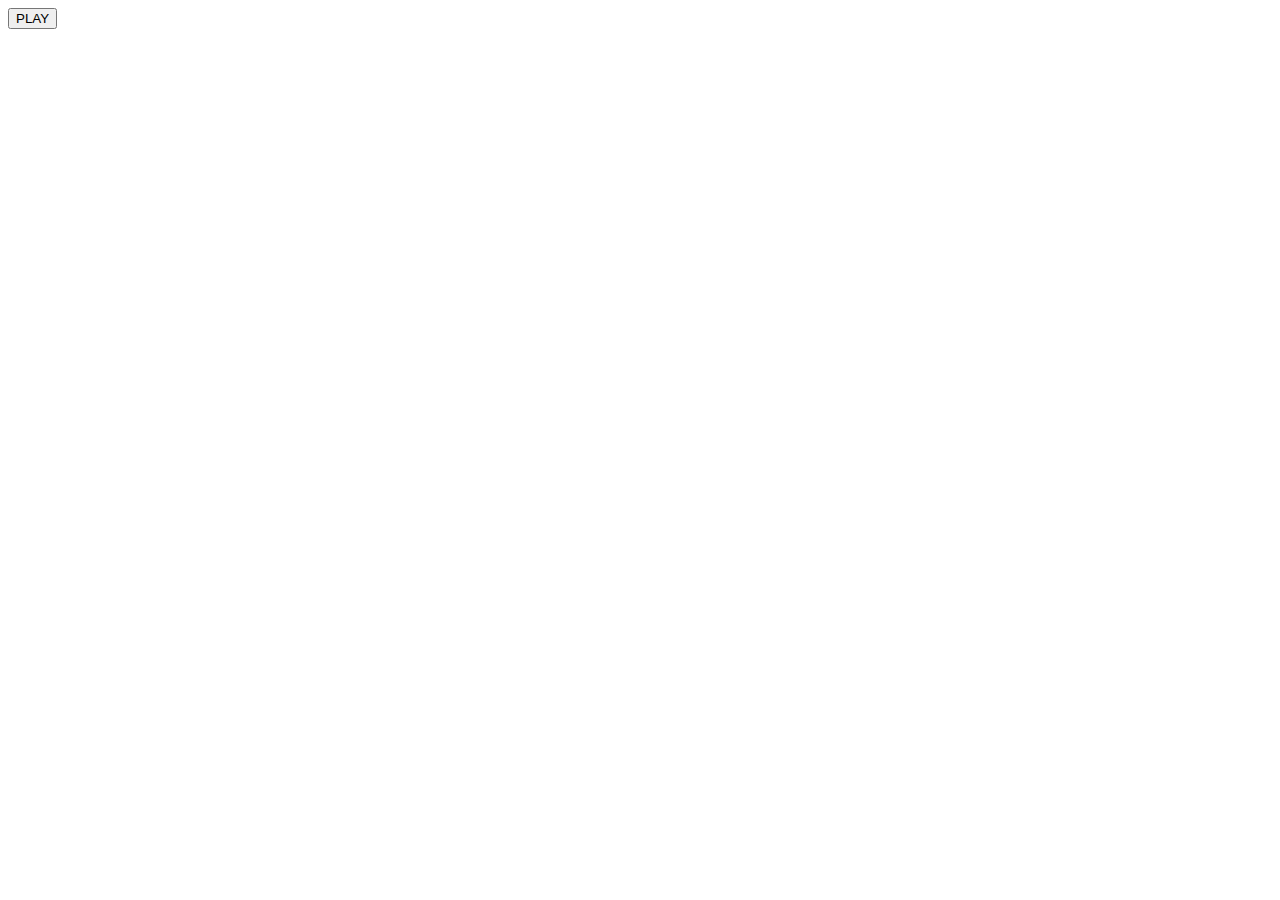
==== html/test.html @ 07386e77 "Play test 0.1" ====
<!DOCTYPE html>
<html lang="en">
<head>
    <meta charset="UTF-8">
    <title>TITOLOPROVVISORIO</title>
    <script src="../scripts/spotify-web-api.js" type="text/javascript" ></script>
    <script src="../scripts/game.js" type="text/javascript"></script>
</head>
<body>
    <button class="btn" id="play">PLAY</button>
    <script>
        load();
        document.getElementById("play").addEventListener("click",play);
    </script>
</body>
</html>
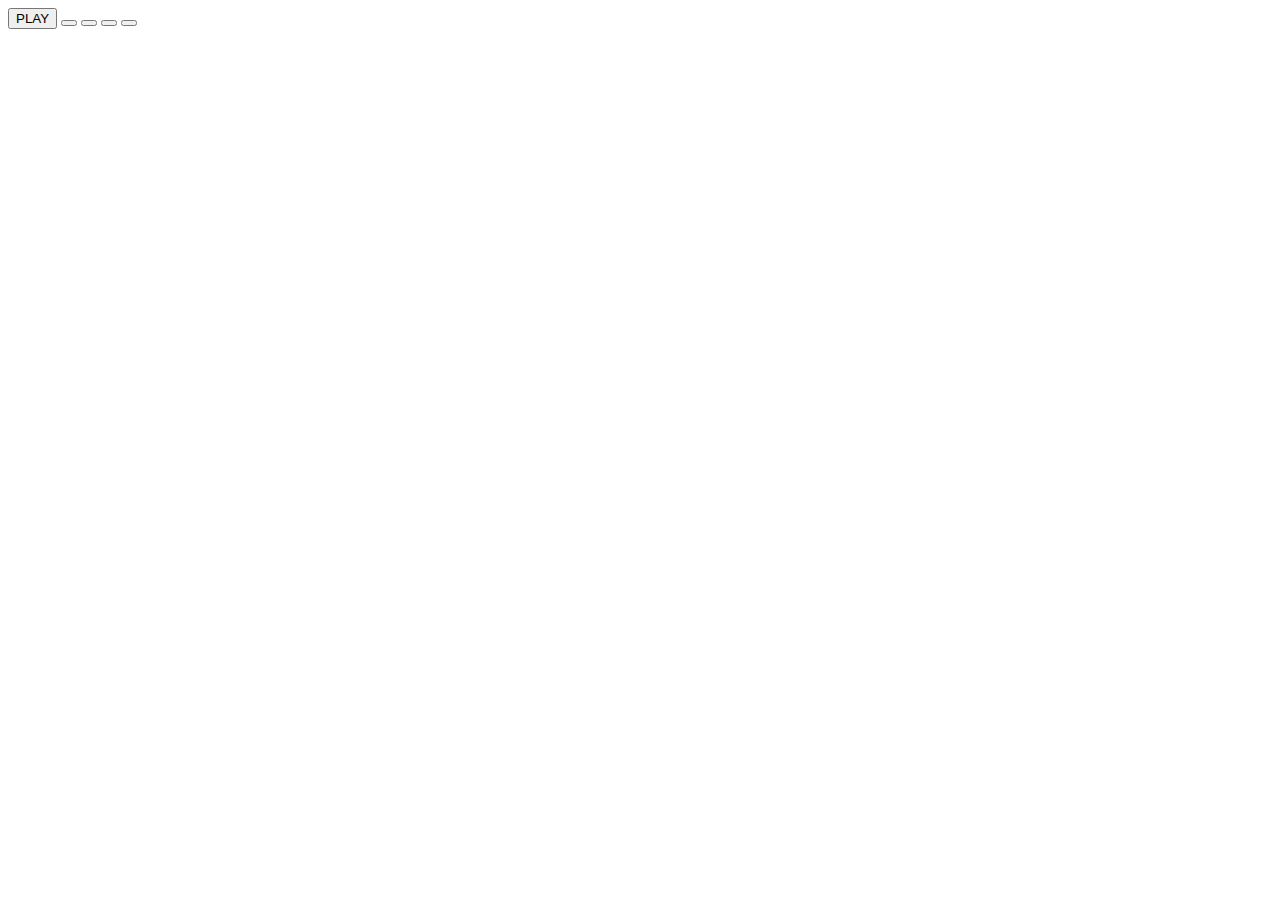
==== commit c6512c53: "Player 0.1a" ====
--- a/html/test.html
+++ b/html/test.html
@@ -8,6 +8,11 @@
 </head>
 <body>
     <button class="btn" id="play">PLAY</button>
+    <button class="btn" id="choose0" onclick="stop(0)"></button>
+    <button class="btn" id="choose1" onclick="stop(1)"></button>
+    <button class="btn" id="choose2" onclick="stop(2)"></button>
+    <button class="btn" id="choose3" onclick="stop(3)"></button>
+    <div class="alert" id="result"></div>
     <script>
         load();
         document.getElementById("play").addEventListener("click",play);
